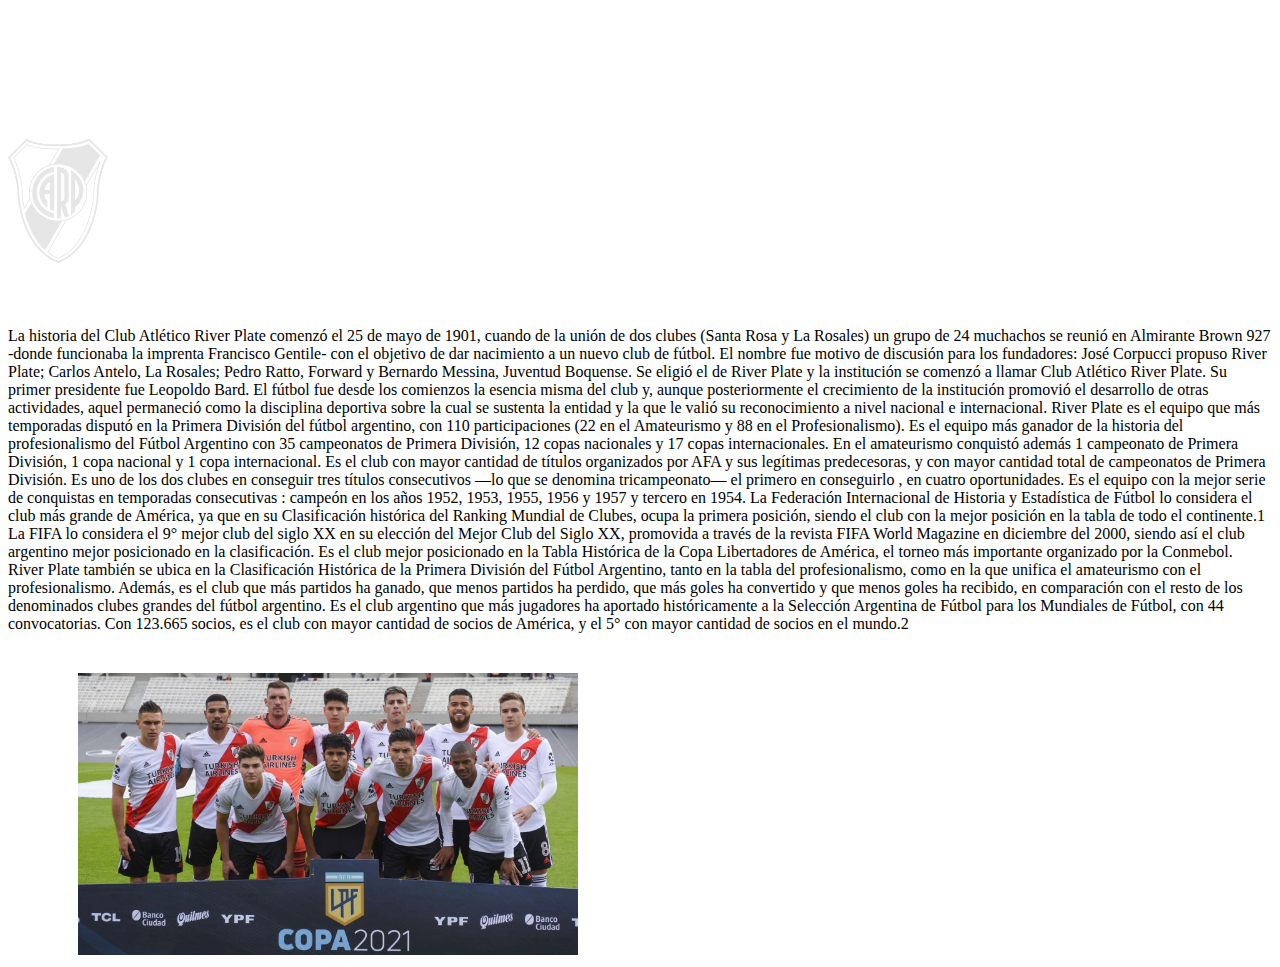
==== river.html @ 6c1259a7 "terminandotp" ====
<!doctype html>
<html lang="en">
  <head>
    <!-- Required meta tags -->
    <meta charset="utf-8">
    <meta name="viewport" content="width=device-width, initial-scale=1">

    <!-- Bootstrap CSS -->
    <link href="https://cdn.jsdelivr.net/npm/bootstrap@5.1.3/dist/css/bootstrap.min.css" rel="stylesheet" integrity="sha384-1BmE4kWBq78iYhFldvKuhfTAU6auU8tT94WrHftjDbrCEXSU1oBoqyl2QvZ6jIW3" crossorigin="anonymous">
    <link rel="stylesheet" href="style2.css">
    <title>Hello, world!</title>
  </head>
  <body>
    <div class="container text-center">
        <div class="row bg-danger">
            <div class="col-10 texto">RIVER PLATE</div>
            <div class="col-2 bg-dark">
                <img src="/imagenes/logoriver.png" alt="" class="pnglogo">
            </div>
        </div>
        <div class="row content">
            <div class="col libertadores">

            </div>
            <div class="col">
                <div class="row">
                    <div class="col-sm-12 historia">La historia del Club Atlético River Plate comenzó el 25 de mayo de 1901, cuando de la unión de dos clubes (Santa Rosa y La Rosales) un grupo de 24 muchachos se reunió en Almirante Brown 927 -donde funcionaba la imprenta Francisco Gentile- con el objetivo de dar nacimiento a un nuevo club de fútbol. El nombre fue motivo de discusión para los fundadores: José Corpucci propuso River Plate; Carlos Antelo, La Rosales; Pedro Ratto, Forward y Bernardo Messina, Juventud Boquense. Se eligió el de River Plate y la institución se comenzó a llamar Club Atlético River Plate. Su primer presidente fue Leopoldo Bard.

                        El fútbol fue desde los comienzos la esencia misma del club y, aunque posteriormente el crecimiento de la institución promovió el desarrollo de otras actividades, aquel permaneció como la disciplina deportiva sobre la cual se sustenta la entidad y la que le valió su reconocimiento a nivel nacional e internacional.
                        
                        River Plate es el equipo que más temporadas disputó en la Primera División del fútbol argentino, con 110 participaciones (22 en el Amateurismo y 88 en el Profesionalismo). Es el equipo más ganador de la historia del profesionalismo del Fútbol Argentino con 35 campeonatos de Primera División, 12 copas nacionales y 17 copas internacionales. En el amateurismo conquistó además 1 campeonato de Primera División, 1 copa nacional y 1 copa internacional. Es el club con mayor cantidad de títulos organizados por AFA y sus legítimas predecesoras, y con mayor cantidad total de campeonatos de Primera División. Es uno de los dos clubes en conseguir tres títulos consecutivos —lo que se denomina tricampeonato— el primero en conseguirlo , en cuatro oportunidades. Es el equipo con la mejor serie de conquistas en temporadas consecutivas : campeón en los años 1952, 1953, 1955, 1956 y 1957 y tercero en 1954.
                        
                        La Federación Internacional de Historia y Estadística de Fútbol lo considera el club más grande de América, ya que en su Clasificación histórica del Ranking Mundial de Clubes, ocupa la primera posición, siendo el club con la mejor posición en la tabla de todo el continente.1​ La FIFA lo considera el 9° mejor club del siglo XX en su elección del Mejor Club del Siglo XX, promovida a través de la revista FIFA World Magazine en diciembre del 2000, siendo así el club argentino mejor posicionado en la clasificación. Es el club mejor posicionado en la Tabla Histórica de la Copa Libertadores de América, el torneo más importante organizado por la Conmebol. River Plate también se ubica en la Clasificación Histórica de la Primera División del Fútbol Argentino, tanto en la tabla del profesionalismo, como en la que unifica el amateurismo con el profesionalismo. Además, es el club que más partidos ha ganado, que menos partidos ha perdido, que más goles ha convertido y que menos goles ha recibido, en comparación con el resto de los denominados clubes grandes del fútbol argentino.
                        
                        Es el club argentino que más jugadores ha aportado históricamente a la Selección Argentina de Fútbol para los Mundiales de Fútbol, con 44 convocatorias. Con 123.665 socios, es el club con mayor cantidad de socios de América, y el 5° con mayor cantidad de socios en el mundo.2​ </div>
                </div>
                <div class="row">
                    <div class="col-sm-12 plantel">
                        <img src="/imagenes/plantel.webp" alt="" class="plantel">
                    </div>
                </div>
            </div>
        </div>
    </div>

    <!-- Optional JavaScript; choose one of the two! -->

    <!-- Option 1: Bootstrap Bundle with Popper -->
    <script src="https://cdn.jsdelivr.net/npm/bootstrap@5.1.3/dist/js/bootstrap.bundle.min.js" integrity="sha384-ka7Sk0Gln4gmtz2MlQnikT1wXgYsOg+OMhuP+IlRH9sENBO0LRn5q+8nbTov4+1p" crossorigin="anonymous"></script>

    <!-- Option 2: Separate Popper and Bootstrap JS -->
    <!--
    <script src="https://cdn.jsdelivr.net/npm/@popperjs/core@2.10.2/dist/umd/popper.min.js" integrity="sha384-7+zCNj/IqJ95wo16oMtfsKbZ9ccEh31eOz1HGyDuCQ6wgnyJNSYdrPa03rtR1zdB" crossorigin="anonymous"></script>
    <script src="https://cdn.jsdelivr.net/npm/bootstrap@5.1.3/dist/js/bootstrap.min.js" integrity="sha384-QJHtvGhmr9XOIpI6YVutG+2QOK9T+ZnN4kzFN1RtK3zEFEIsxhlmWl5/YESvpZ13" crossorigin="anonymous"></script>
    -->
  </body>
</html>
---- style2.css ----
.pnglogo {
    width: 100px;
    margin-top: 15px;
    margin-bottom: 10px;
}

.texto {
    letter-spacing: 3px;
    color: white;
    margin-top: 8px;
    font-size: 100px;
}

.fondo {
    margin-bottom: 178px;
    width: 700px;
}

.historia {
    text-align: left;
}

.content {
    margin-top: 50px;
}

.libertadores {
    background-image: url("imagenes/jaja.jpg");
    background-size: cover;
}

.plantel {
    width: 500px;
    margin-top: 20px;
    margin-left: 35px;
}
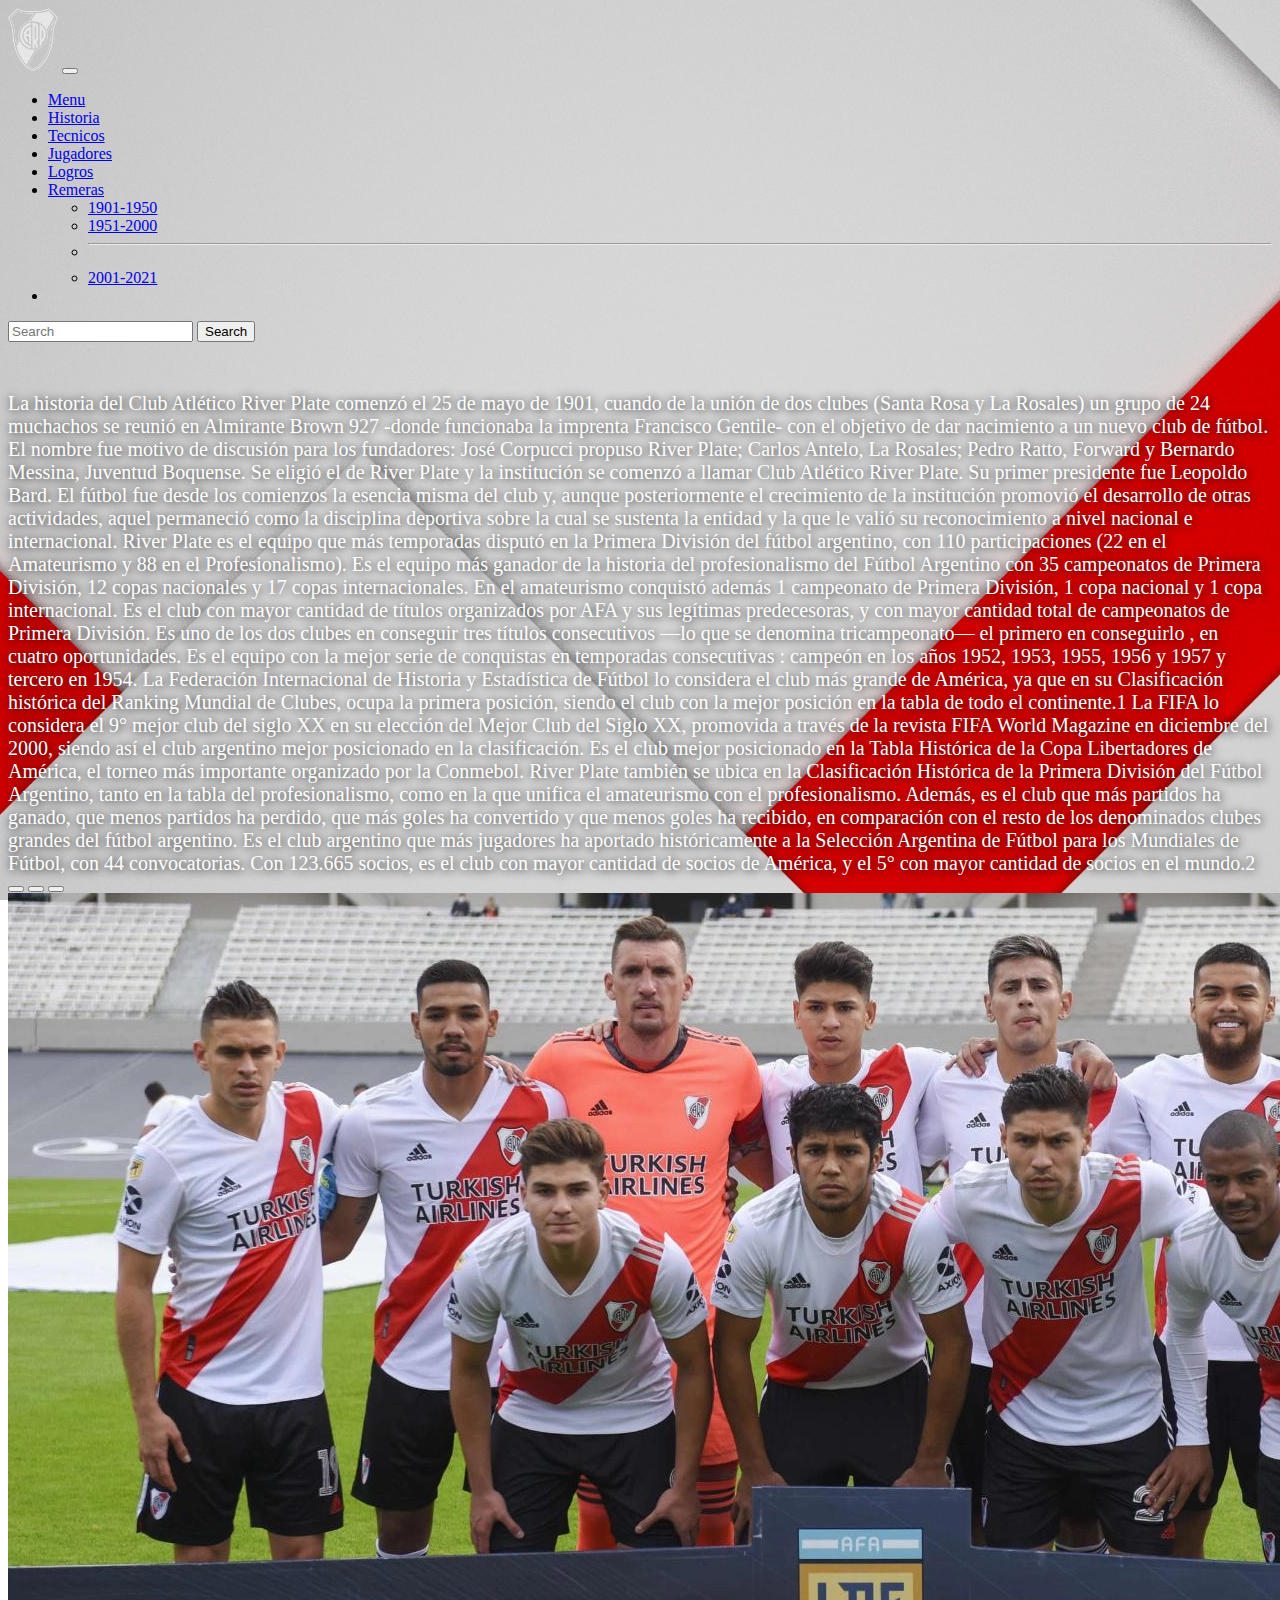
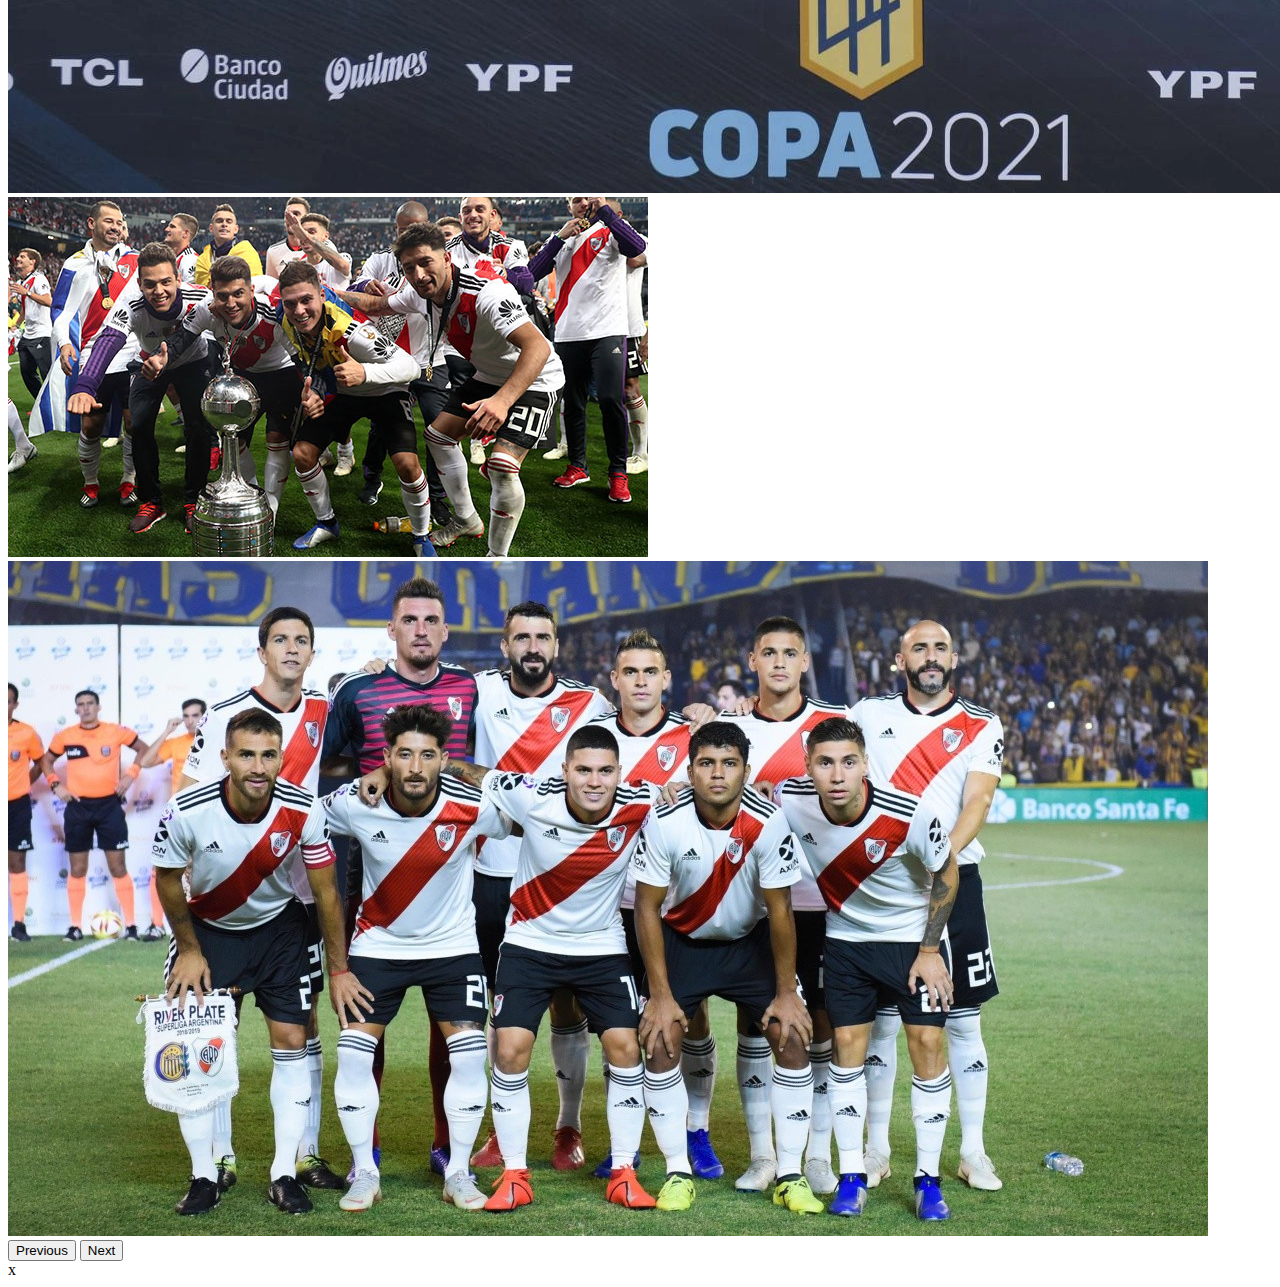
==== commit 57734837: "river" ====
--- a/river.html
+++ b/river.html
@@ -7,16 +7,57 @@
 
     <!-- Bootstrap CSS -->
     <link href="https://cdn.jsdelivr.net/npm/bootstrap@5.1.3/dist/css/bootstrap.min.css" rel="stylesheet" integrity="sha384-1BmE4kWBq78iYhFldvKuhfTAU6auU8tT94WrHftjDbrCEXSU1oBoqyl2QvZ6jIW3" crossorigin="anonymous">
-    <link rel="stylesheet" href="style2.css">
+    <link rel="stylesheet" href="river.css">
     <title>Hello, world!</title>
   </head>
   <body>
+    <nav class="navbar navbar-expand-lg navbar-dark bg-dark">
+        <div class="container-fluid">
+          <a class="navbar-brand" href="#"><img src="/imagenes/logoriver.png" alt="" class="river"></a>
+          <button class="navbar-toggler" type="button" data-bs-toggle="collapse" data-bs-target="#navbarSupportedContent" aria-controls="navbarSupportedContent" aria-expanded="false" aria-label="Toggle navigation">
+            <span class="navbar-toggler-icon"></span>
+          </button>
+          <div class="collapse navbar-collapse" id="navbarSupportedContent">
+            <ul class="navbar-nav me-auto mb-2 mb-lg-0">
+              <li class="nav-item">
+                <a class="nav-link active" aria-current="page" href="#">Menu</a>
+              </li>
+              <li class="nav-item">
+                <a class="nav-link" href="#">Historia</a>
+              </li>
+              <li class="nav-item">
+                <a class="nav-link" href="#">Tecnicos</a>
+              </li>
+              <li class="nav-item">
+                <a class="nav-link" href="#">Jugadores</a>
+              </li>
+              <li class="nav-item">
+                <a class="nav-link" href="#">Logros</a>
+              </li>
+              <li class="nav-item dropdown">
+                <a class="nav-link dropdown-toggle" href="#" id="navbarDropdown" role="button" data-bs-toggle="dropdown" aria-expanded="false">
+                  Remeras
+                </a>
+                <ul class="dropdown-menu" aria-labelledby="navbarDropdown">
+                  <li><a class="dropdown-item" href="#">1901-1950</a></li>
+                  <li><a class="dropdown-item" href="#">1951-2000</a></li>
+                  <li><hr class="dropdown-divider"></li>
+                  <li><a class="dropdown-item" href="#">2001-2021</a></li>
+                </ul>
+              </li>
+              <li class="nav-item">
+                <a class="nav-link disabled"></a>
+              </li>
+            </ul>
+            <form class="d-flex">
+              <input class="form-control me-2" type="search" placeholder="Search" aria-label="Search">
+              <button class="btn btn-outline-success" type="submit">Search</button>
+            </form>
+          </div>
+        </div>
+    </nav>
     <div class="container text-center">
         <div class="row bg-danger">
-            <div class="col-10 texto">RIVER PLATE</div>
-            <div class="col-2 bg-dark">
-                <img src="/imagenes/logoriver.png" alt="" class="pnglogo">
-            </div>
         </div>
         <div class="row content">
             <div class="col libertadores">
@@ -24,7 +65,8 @@
             </div>
             <div class="col">
                 <div class="row">
-                    <div class="col-sm-12 historia">La historia del Club Atlético River Plate comenzó el 25 de mayo de 1901, cuando de la unión de dos clubes (Santa Rosa y La Rosales) un grupo de 24 muchachos se reunió en Almirante Brown 927 -donde funcionaba la imprenta Francisco Gentile- con el objetivo de dar nacimiento a un nuevo club de fútbol. El nombre fue motivo de discusión para los fundadores: José Corpucci propuso River Plate; Carlos Antelo, La Rosales; Pedro Ratto, Forward y Bernardo Messina, Juventud Boquense. Se eligió el de River Plate y la institución se comenzó a llamar Club Atlético River Plate. Su primer presidente fue Leopoldo Bard.
+                    <div class="col-sm-12 historia textopp">
+                        La historia del Club Atlético River Plate comenzó el 25 de mayo de 1901, cuando de la unión de dos clubes (Santa Rosa y La Rosales) un grupo de 24 muchachos se reunió en Almirante Brown 927 -donde funcionaba la imprenta Francisco Gentile- con el objetivo de dar nacimiento a un nuevo club de fútbol. El nombre fue motivo de discusión para los fundadores: José Corpucci propuso River Plate; Carlos Antelo, La Rosales; Pedro Ratto, Forward y Bernardo Messina, Juventud Boquense. Se eligió el de River Plate y la institución se comenzó a llamar Club Atlético River Plate. Su primer presidente fue Leopoldo Bard.
 
                         El fútbol fue desde los comienzos la esencia misma del club y, aunque posteriormente el crecimiento de la institución promovió el desarrollo de otras actividades, aquel permaneció como la disciplina deportiva sobre la cual se sustenta la entidad y la que le valió su reconocimiento a nivel nacional e internacional.
                         
@@ -35,13 +77,36 @@
                         Es el club argentino que más jugadores ha aportado históricamente a la Selección Argentina de Fútbol para los Mundiales de Fútbol, con 44 convocatorias. Con 123.665 socios, es el club con mayor cantidad de socios de América, y el 5° con mayor cantidad de socios en el mundo.2​ </div>
                 </div>
                 <div class="row">
-                    <div class="col-sm-12 plantel">
-                        <img src="/imagenes/plantel.webp" alt="" class="plantel">
-                    </div>
+                    <div id="carouselExampleIndicators" class="carousel slide" data-bs-ride="carousel">
+                        <div class="carousel-indicators">
+                          <button type="button" data-bs-target="#carouselExampleIndicators" data-bs-slide-to="0" class="active" aria-current="true" aria-label="Slide 1"></button>
+                          <button type="button" data-bs-target="#carouselExampleIndicators" data-bs-slide-to="1" aria-label="Slide 2"></button>
+                          <button type="button" data-bs-target="#carouselExampleIndicators" data-bs-slide-to="2" aria-label="Slide 3"></button>
+                        </div>
+                        <div class="carousel-inner">
+                          <div class="carousel-item active">
+                            <img src="/imagenes/plantel.webp" class="d-block w-100" alt="...">
+                          </div>
+                          <div class="carousel-item">
+                            <img src="/imagenes/river1.jpg" class="d-block w-100" alt="...">
+                          </div>
+                          <div class="carousel-item">
+                            <img src="/imagenes/river2.jpg" class="d-block w-100" alt="...">
+                          </div>
+                        </div>
+                        <button class="carousel-control-prev" type="button" data-bs-target="#carouselExampleIndicators" data-bs-slide="prev">
+                          <span class="carousel-control-prev-icon" aria-hidden="true"></span>
+                          <span class="visually-hidden">Previous</span>
+                        </button>
+                        <button class="carousel-control-next" type="button" data-bs-target="#carouselExampleIndicators" data-bs-slide="next">
+                          <span class="carousel-control-next-icon" aria-hidden="true"></span>
+                          <span class="visually-hidden">Next</span>
+                        </button>
+                      </div>
                 </div>
             </div>
         </div>
-    </div>
+    </div>x
 
     <!-- Optional JavaScript; choose one of the two! -->
 
--- a/river.css
+++ b/river.css
@@ -0,0 +1,53 @@
+
+.pnglogo {
+    width: 100px;
+    margin-top: 15px;
+    margin-bottom: 10px;
+}
+
+.texto {
+    letter-spacing: 3px;
+    color: white;
+    margin-top: 8px;
+    font-size: 100px;
+}
+
+.fondo {
+    margin-bottom: 178px;
+    width: 700px;
+}
+
+.historia {
+    text-align: left;
+}
+
+.content {
+    margin-top: 50px;
+}
+
+.libertadores {
+    background-image: url("imagenes/cancha.jpg");
+    background-size: cover;
+}
+
+.plantel {
+    width: 500px;
+    margin-top: 20px;
+    margin-left: 35px;
+}
+
+.river {
+    width: 50px;
+}
+
+body {
+    background-image: url(/imagenes/25319.jpg);
+    background-size: cover;
+    background-attachment: fixed;
+}
+
+.textopp{
+    color: white;
+    font-size: 20px;
+    text-shadow: 1px 1px 10px black;
+}